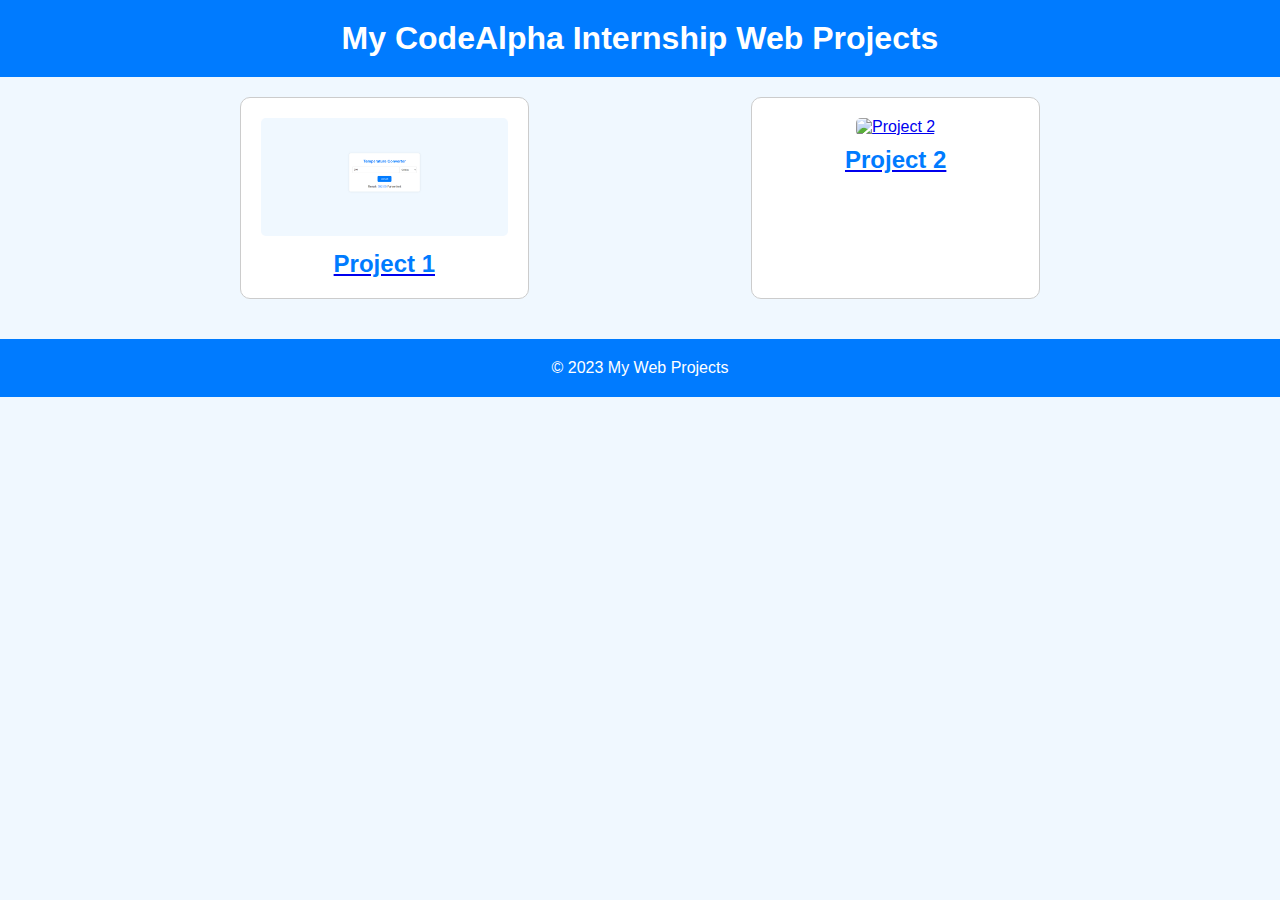
==== index.html @ c7d120e2 "first commit uploading files" ====
<!DOCTYPE html>
<html lang="en">
<head>
    <meta charset="UTF-8">
    <meta name="viewport" content="width=device-width, initial-scale=1.0">
    <title>My Web Projects</title>
    <link rel="stylesheet" href="styles.css">
</head>
<body>
    <header>
        <h1>My CodeAlpha Internship Web Projects</h1>
    </header>
    <main>
        <section class="project">
            <a href="task_1/index.html">
                <img src="task_1/codealpha_1.png" alt="Project 1">
                <h2>Project 1</h2>
            </a>
        </section>
        <section class="project">
            <a href="project2/index.html">
                <img src="images/project2-thumbnail.jpg" alt="Project 2">
                <h2>Project 2</h2>
            </a>
        </section>
        <!-- Add more project sections for your other projects -->
    </main>
    <footer>
        <p>&copy; 2023 My Web Projects</p>
    </footer>
</body>
</html>
---- styles.css ----
/* Reset some default styles */
body, h1, h2, p {
    margin: 0;
    padding: 0;
}

/* Apply a consistent background color */
body {
    background-color: #f0f8ff; /* Light Blue Background */
    font-family: Arial, sans-serif;
}

/* Style the header */
header {
    text-align: center;
    padding: 20px 0;
    background-color: #007BFF; /* Sky Blue Header Background */
    color: white;
}

/* Style the main content section */
main {
    max-width: 800px;
    margin: 0 auto;
    padding: 20px;
    display: flex;
    flex-wrap: wrap;
    justify-content: space-between;
}

/* Style individual project sections */
.project {
    flex: 0 0 calc(33.33% - 20px); /* Three columns with spacing */
    padding: 20px;
    background-color: #fff; /* White Background */
    border: 1px solid #ccc; /* Light Gray Border */
    border-radius: 10px;
    text-align: center;
    margin-bottom: 20px;
}

.project img {
    max-width: 100%;
    border-radius: 5px;
}

.project h2 {
    margin-top: 10px;
    color: #007BFF; /* Sky Blue Text Color */
}

/* Style the footer */
footer {
    text-align: center;
    padding: 20px 0;
    background-color: #007BFF; /* Sky Blue Footer Background */
    color: white;
}
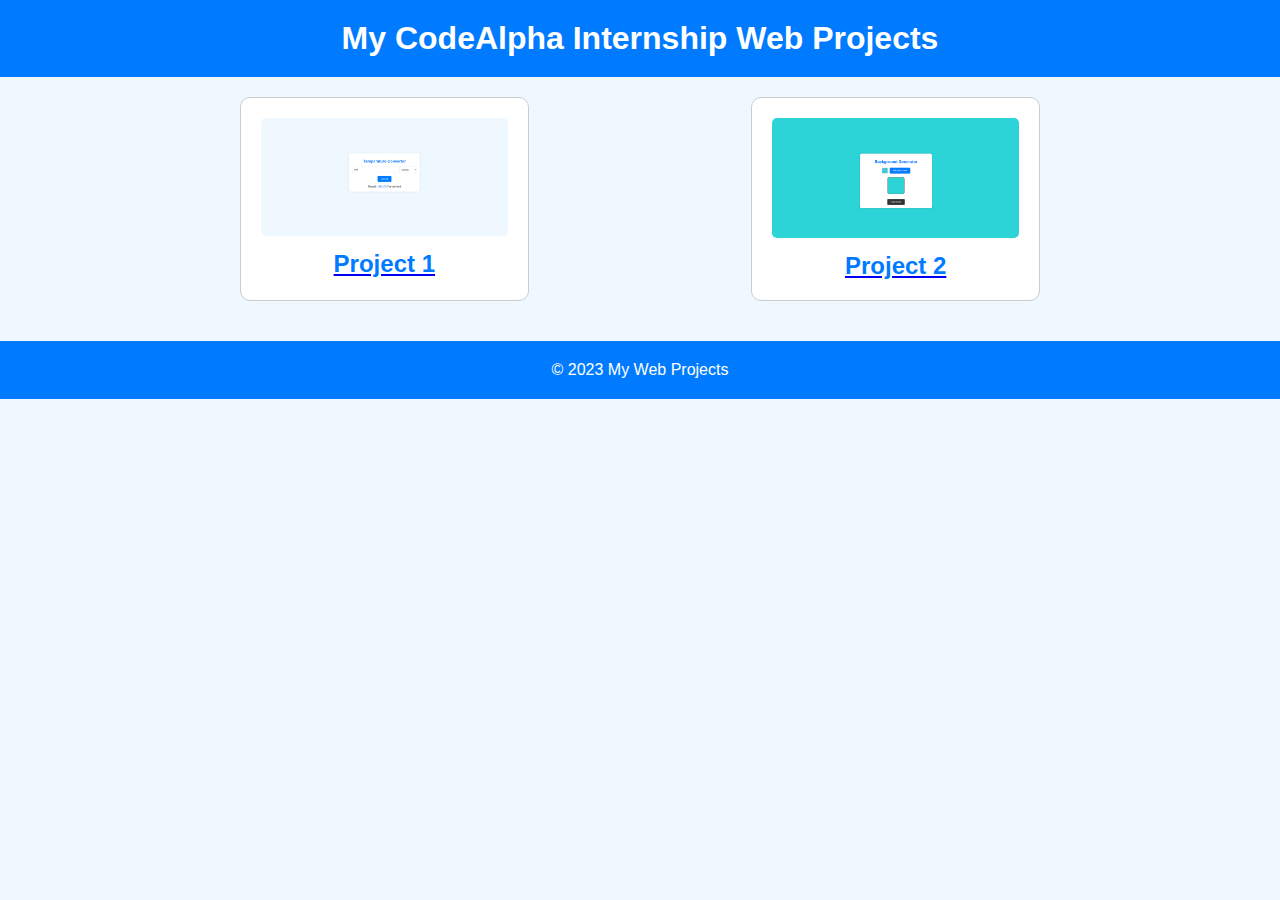
==== commit 770a2d49: "Project 2 added" ====
--- a/index.html
+++ b/index.html
@@ -18,8 +18,8 @@
             </a>
         </section>
         <section class="project">
-            <a href="project2/index.html">
-                <img src="images/project2-thumbnail.jpg" alt="Project 2">
+            <a href="task_2/index.html">
+                <img src="task_2/codealpha_2.png" alt="Project 2">
                 <h2>Project 2</h2>
             </a>
         </section>
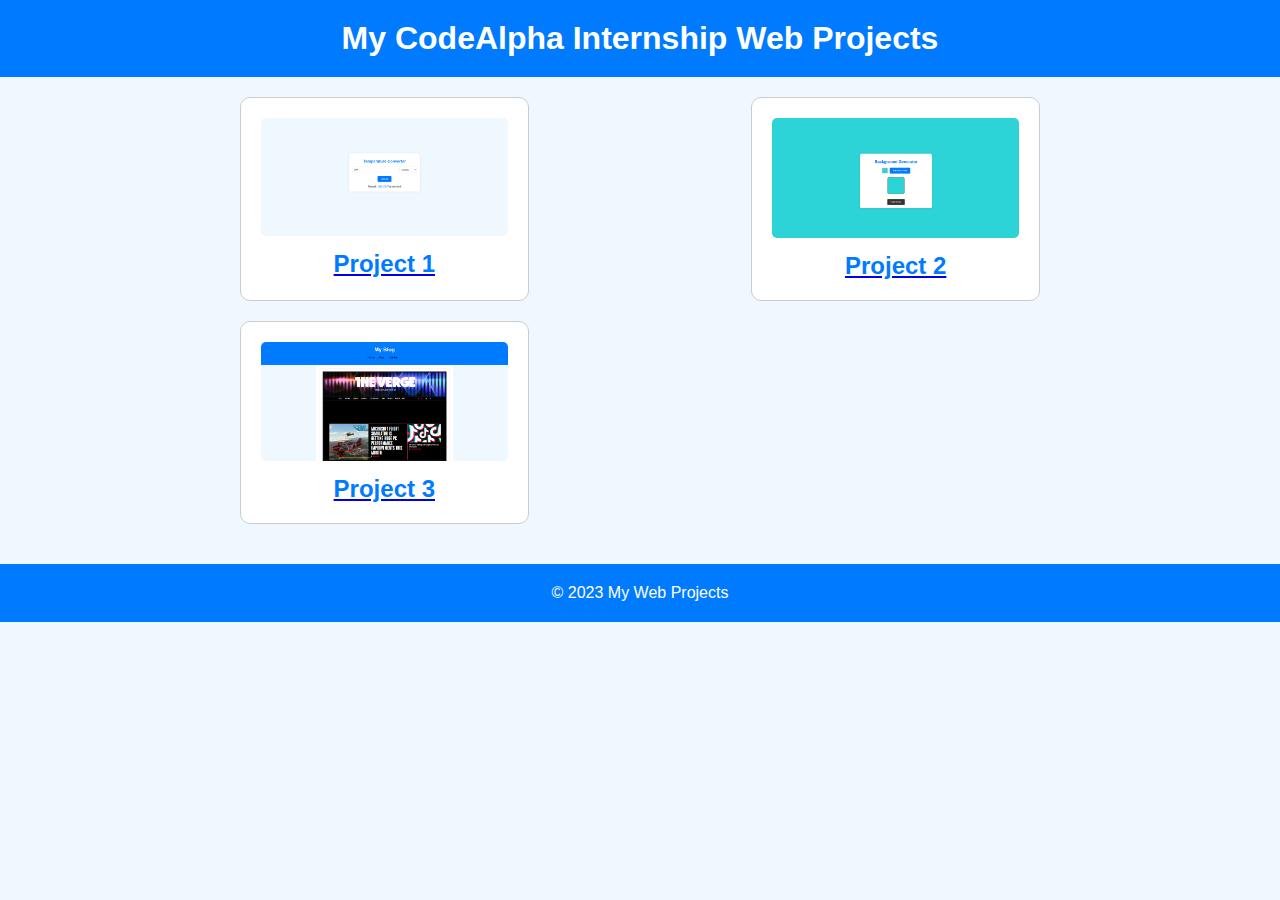
==== commit 59b70917: "Project 3 added" ====
--- a/index.html
+++ b/index.html
@@ -3,7 +3,7 @@
 <head>
     <meta charset="UTF-8">
     <meta name="viewport" content="width=device-width, initial-scale=1.0">
-    <title>My Web Projects</title>
+    <title>CodeAlpha-Internship</title>
     <link rel="stylesheet" href="styles.css">
 </head>
 <body>
@@ -23,6 +23,12 @@
                 <h2>Project 2</h2>
             </a>
         </section>
+        <section class="project">
+            <a href="Task_3/index.html">
+                <img src="Task_3/codealpha_3.png" alt="Project 3">
+                <h2>Project 3</h2>
+            </a>
+        </section>
         <!-- Add more project sections for your other projects -->
     </main>
     <footer>
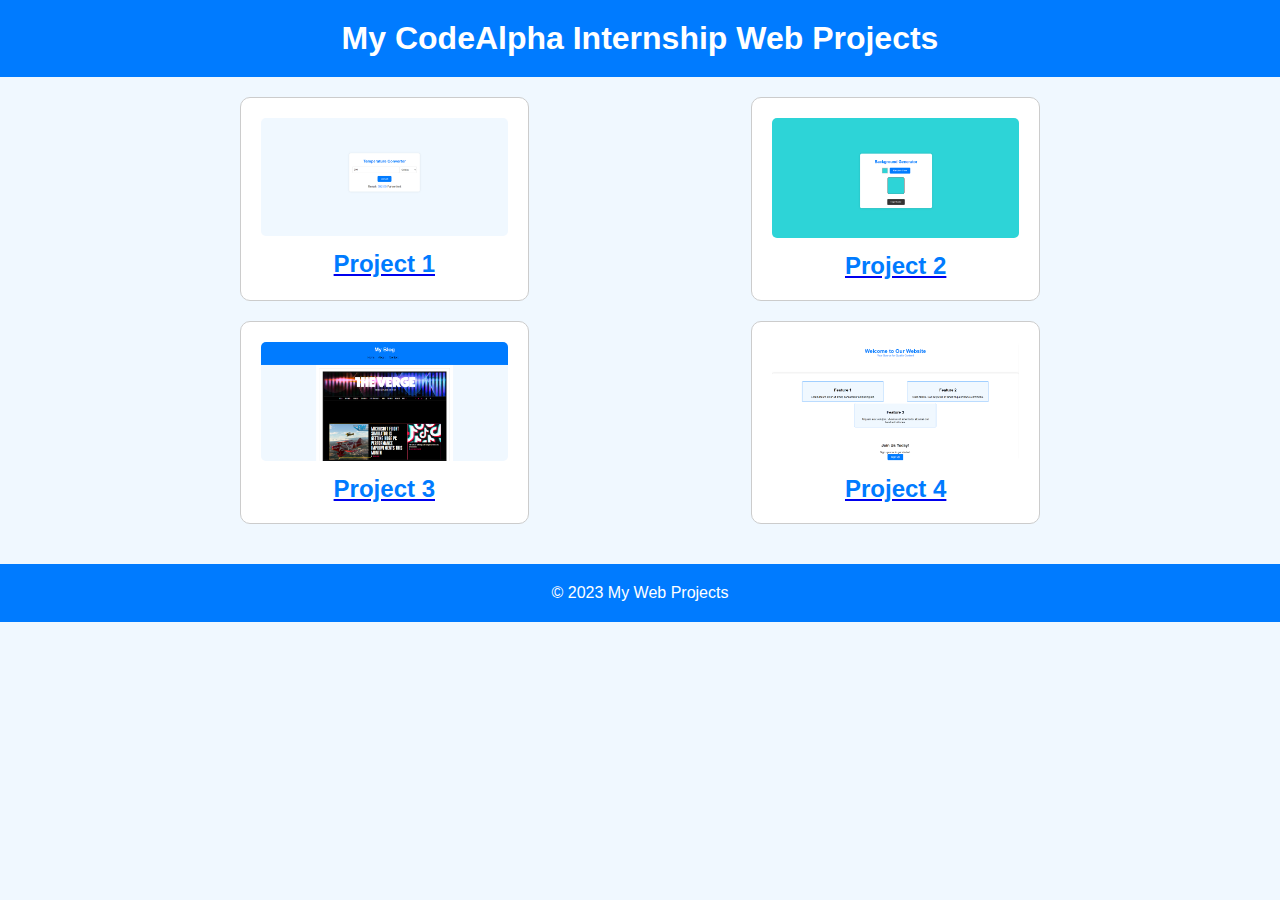
==== commit 5a472d3a: "Project 4 added" ====
--- a/index.html
+++ b/index.html
@@ -29,6 +29,12 @@
                 <h2>Project 3</h2>
             </a>
         </section>
+        <section class="project">
+            <a href="Task_4/index.html">
+                <img src="Task_4/codealpha_4.png" alt="Project 4">
+                <h2>Project 4</h2>
+            </a>
+        </section>
         <!-- Add more project sections for your other projects -->
     </main>
     <footer>
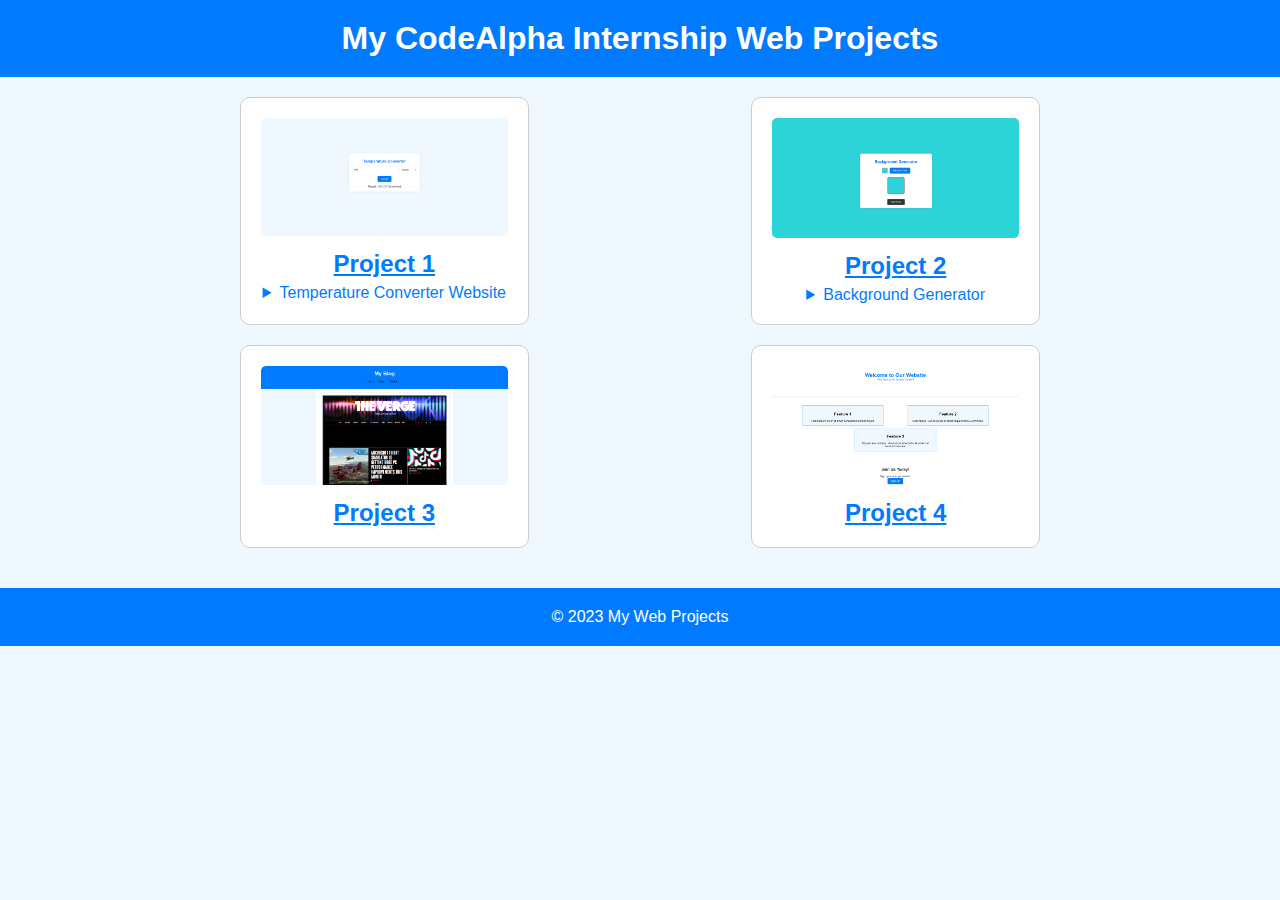
==== commit 2ac4923a: "Project_1 and Project_2 deatils added" ====
--- a/index.html
+++ b/index.html
@@ -15,12 +15,25 @@
             <a href="task_1/index.html">
                 <img src="task_1/codealpha_1.png" alt="Project 1">
                 <h2>Project 1</h2>
+                <details>
+                    <summary>Temperature Converter Website</summary>
+                    <p>A website that converts temperature recorded in one unit to
+                        another.</p>
+                </details>
             </a>
         </section>
         <section class="project">
             <a href="task_2/index.html">
                 <img src="task_2/codealpha_2.png" alt="Project 2">
                 <h2>Project 2</h2>
+                <details>
+                    <summary>Background Generator</summary>
+                    <p>A background generator is a great way to practice CSS skills and
+                        familiarize with basic JavaScript concepts. In this project, It generates
+                        random background colours and allows users to customize and
+                        copy the generated colour code.
+                        </p>
+                </details>
             </a>
         </section>
         <section class="project">
--- a/styles.css
+++ b/styles.css
@@ -9,7 +9,16 @@
     background-color: #f0f8ff; /* Light Blue Background */
     font-family: Arial, sans-serif;
 }
-
+details{
+    margin-top: 6px;
+    color: #007BFF;
+}
+a{
+    text-decoration: none;
+}
+h2{
+    text-decoration: underline;
+}
 /* Style the header */
 header {
     text-align: center;
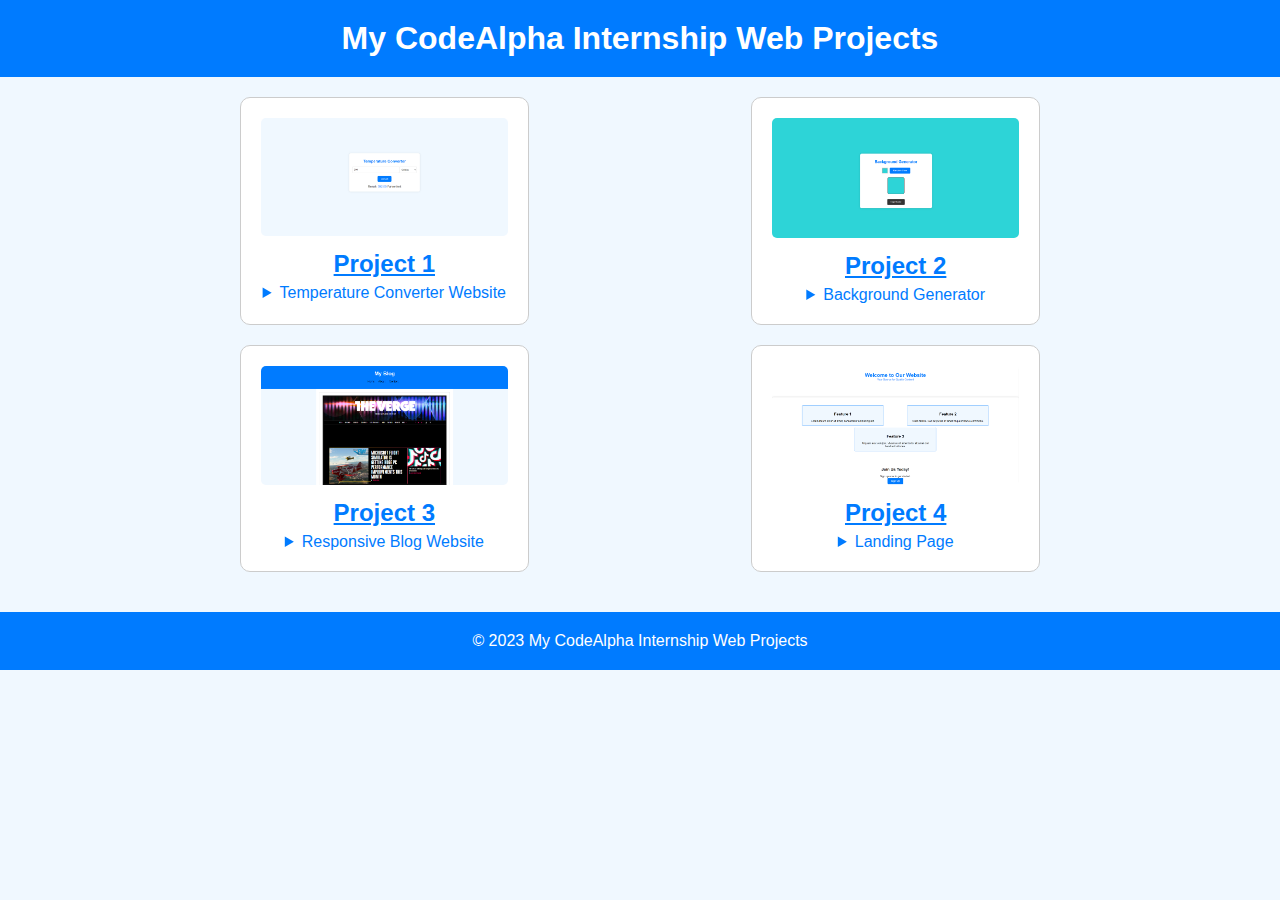
==== commit ec648926: "Project_3 and Project_4 details added" ====
--- a/index.html
+++ b/index.html
@@ -40,18 +40,36 @@
             <a href="Task_3/index.html">
                 <img src="Task_3/codealpha_3.png" alt="Project 3">
                 <h2>Project 3</h2>
+                <details>
+                    <summary>Responsive Blog Website</summary>
+                    <p>A responsive blog website is a website that is designed to adapt
+                        and display content optimally on all devices, including desktop
+                        computers, tablets, and mobile devices. With a responsive
+                        design, the website layout, images, and text automatically adjust
+                        to fit the screen size of the device used to view the website.
+                        </p>
+                </details>
             </a>
         </section>
         <section class="project">
             <a href="Task_4/index.html">
                 <img src="Task_4/codealpha_4.png" alt="Project 4">
                 <h2>Project 4</h2>
+                <details>
+                    <summary>Landing Page</summary>
+                    <p>A landing page is one of the best web development projects for
+                        beginners. A foundational understanding of HTML and CSS is
+                        required. You will learn how to add columns, divide sections,
+                        arrange items, add headers, footers. Create an impressive page
+                        using your creativity. It is important to pay attention to the
+                        alignment, the padding, the color palette, and boxes. Make sure CSS doesn't overlap elements</p>
+                </details>
             </a>
         </section>
         <!-- Add more project sections for your other projects -->
     </main>
     <footer>
-        <p>&copy; 2023 My Web Projects</p>
+        <p>&copy; 2023 My CodeAlpha Internship Web Projects</p>
     </footer>
 </body>
 </html>
